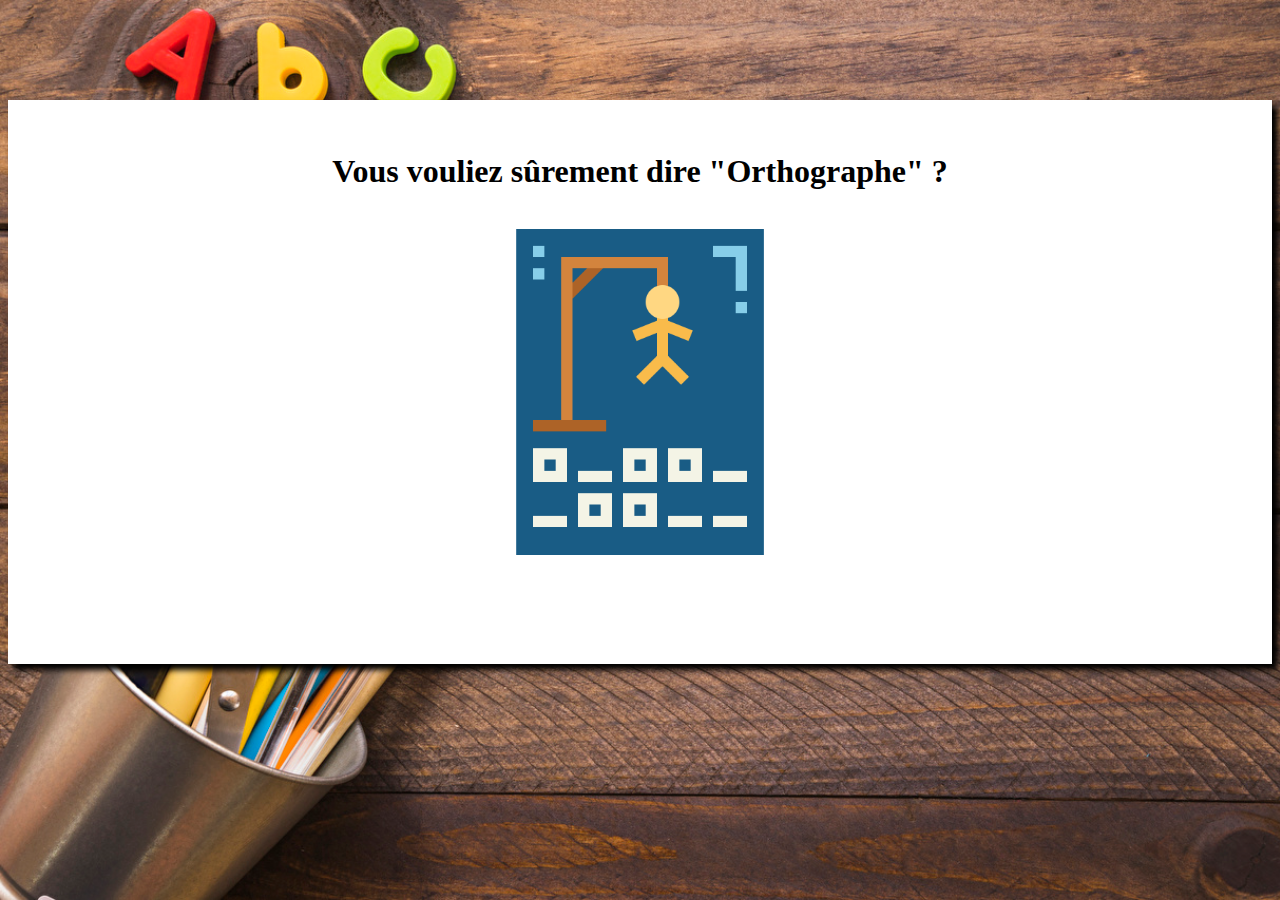
==== projet.html @ d119f7f2 "v1" ====
<!DOCTYPE html>
<html>
    <head>
        <meta charset="utf-8" />
        <link rel="stylesheet" href="style.css" />
        <title>Hortografe</title>
    </head>

    <body>
        <div id="page" >
            <h1>Vous vouliez sûrement dire "Orthographe" ?</h1>
            <p><a href="links/le_pendu.html"><img src="images/hangman_icon.png" alt="Le Pendu" /></a></p>
        </div>

    </body>
</html>
---- style.css ----
body
{
    background-size: cover;
    background-image: url(images/background.jpg);
    background-attachment: fixed;
}
#page
{
    max-width: 1200px;
    min-height: 500px;
    margin:auto;
    background-color: white;
    box-shadow:6px 6px 6px black;
    padding:2em;
    margin-top:100px;
}
h1
{
    text-align:center;
}
img
{
    max-width: 30%;
    margin:auto;
    display:flex;
}
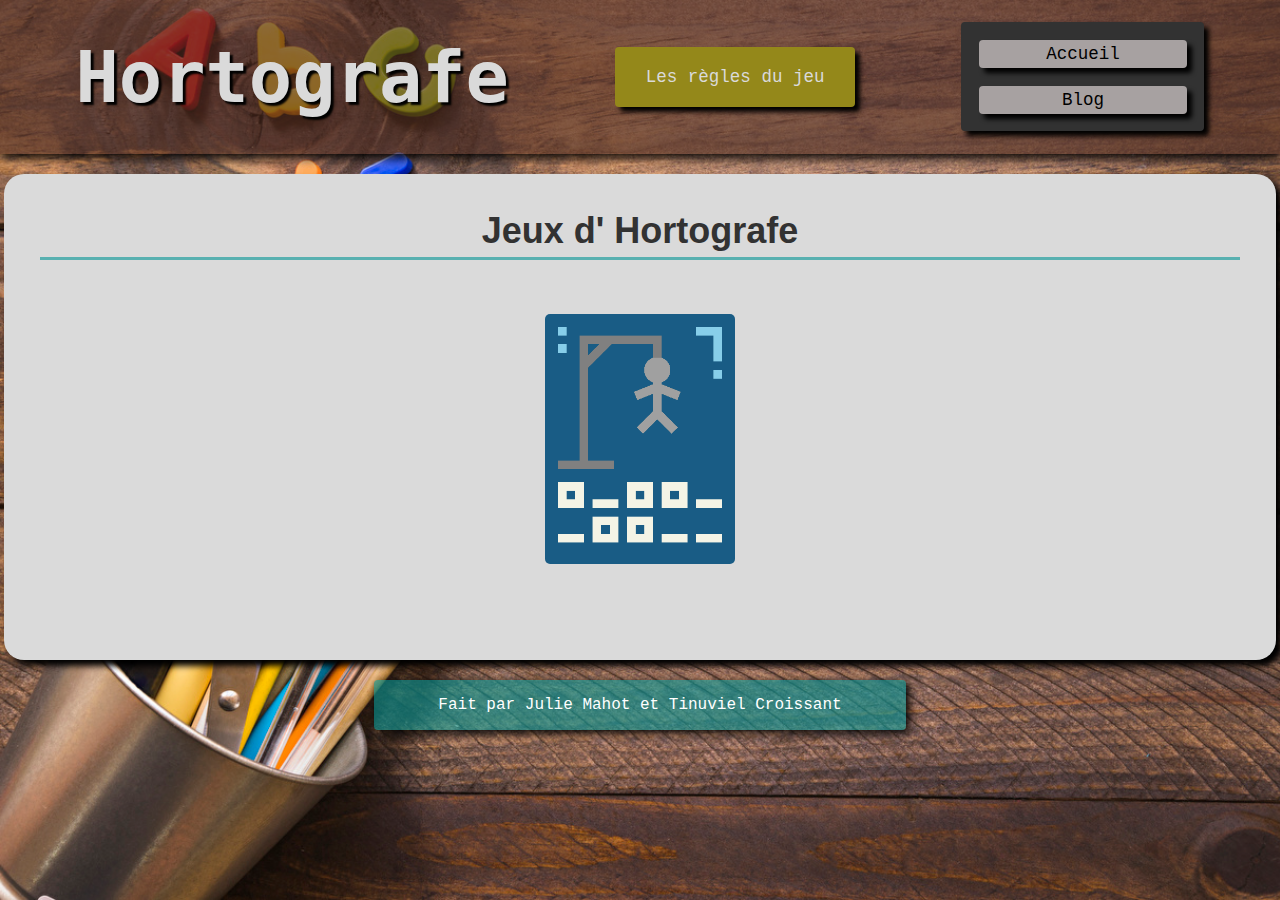
==== commit a316c9a2: "v2" ====
--- a/projet.html
+++ b/projet.html
@@ -7,10 +7,30 @@
     </head>
 
     <body>
-        <div id="page" >
-            <h1>Vous vouliez sûrement dire "Orthographe" ?</h1>
-            <p><a href="links/le_pendu.html"><img src="images/hangman_icon.png" alt="Le Pendu" /></a></p>
-        </div>
+        <header>
+            <a href="projet.html"><h1>Hortografe</h1></a>
+            <aside>
+                <a href="links/rules.html">Les règles du jeu</a>
+            </aside>
+            <nav>
+                <ul>
+                    <li><a href="projet.html">Accueil</a></li>
+                    <li><a href="https://blogjulietinuviel.wixsite.com/blogprojet" title="Ctrl + clic : ouvrir dans un nouvel onglet">Blog</a></li>
+                </ul>
+            </nav>
+        </header>
 
+        <section id="page">
+            <h1>Jeux d' Hortografe</h1>
+            <div id="container_pendu">
+                <a href="links/le_pendu.html"><img id="img_pendu" src="images/hangman_icon.png" alt="Le Pendu" /></a>
+            </div>
+        </section>
+
+        <footer>
+            <p>Fait par Julie Mahot et Tinuviel Croissant</p>
+        </footer>
     </body>
-</html>+</html>
+
+
--- a/style.css
+++ b/style.css
@@ -1,26 +1,194 @@
+/* Tout ce qui est mis en commentaire est inutile */
+
+/*
+@font-face 
+{
+	font-family: "";
+    src: url('fonts/.ttf');
+}*/
+
+*
+{
+    margin:0;
+}
+
 body
 {
     background-size: cover;
     background-image: url(images/background.jpg);
     background-attachment: fixed;
+    font-family: Harrington, Papyrus, "Lucida Handwriting", monospace, sans-serif;
 }
+
+/* HEADER */
+header
+{
+    display:flex;
+    flex-wrap: wrap;
+    justify-content: space-around;
+    align-items: center;
+    padding : 1.4em;
+    background-color: rgba(73, 40, 30, 0.63);
+    box-shadow: 0px 4px 10px black;
+}
+header h1
+{
+    font-size: 4.5em;
+    color:rgb(218,218,218);
+    text-align: center;
+    text-shadow: 3px 3px 2px black;
+}
+header a
+{
+    text-decoration: none;
+}
+
+/* BARRES DE NAVIGATION ( accueil et blog ) - fait parti du HEADER */
+nav
+{
+    background-color: rgb(50, 50, 50);
+    border-radius: 4px;
+    box-shadow: 5px 5px 5px black;
+}
+ul
+{
+    list-style-type: none;
+    padding:0;
+}
+li
+{
+    background-color: rgb(167, 161, 161);
+    border-radius: 4px;
+    box-shadow: 5px 5px 5px black;
+    display: flex;
+    margin:1.1em;
+}
+li > a /*lien de navigation */
+{
+    color:rgb(0, 0, 0);
+    font-family: 'Courier New', Courier, monospace, 'Arial Narrow Bold', sans-serif;
+    text-decoration: none;
+    font-size: 17.5px;
+    min-width: 200px;
+    text-align: center;
+    padding:4px;
+    min-height:20px;    /* important : la page ne bouge plus quand on clique */
+}
+
+li > a:active /*(quand on clique )*/
+{
+    font-size: 1.0em;
+}
+li > a:hover /* quand on passe la souris dessus */
+{
+    font-weight: bold ;
+    background-color:rgb(144, 144, 144) ;
+    border-radius: 4px;
+}
+
+/* BOUTON REGLES - fait parti du HEADER */
+aside
+{
+    background-color: rgb(148, 136, 26);
+    box-shadow: 5px 5px 5px black;
+    border-radius: 4px;
+    display:flex;
+}
+aside > a
+{
+    color:rgb(218, 218, 218);
+    font-family: 'Courier New', Courier, monospace;
+    text-decoration: none;
+    font-size: 17.5px;
+    min-width: 200px;
+    text-align:center;
+    padding:20px;
+    min-height: 20px;
+}
+aside > a:active
+{
+    font-size:1.0em;
+}
+aside:hover
+{
+    font-weight: bold;
+    background-color: rgb(125, 119, 9);
+}
+
+/* SECTION PAGE */
 #page
 {
+    display: flex;
+    flex-direction: column;
+    font-family: Papyrus, sans-serif;
+    font-size: large;
     max-width: 1200px;
-    min-height: 500px;
+    min-height: 414px;
+    margin: auto;
+    margin-top:20px;
+    background-color: rgb(218, 218, 218);
+    box-shadow:6px 6px 6px black;
+    border-radius:20px;
+    padding:2em;
+    text-align:center;
+    color:rgb(50, 50, 50);
+}
+
+#page h1
+{
+    /*min-height: 30px;*/
+    padding-bottom:5px;
+    border-bottom: rgba(1, 148, 148, 0.6) solid;
+}
+
+/* PENDU - fait parti de #page */
+#img_pendu
+{
+    /*margin:auto;*/
+    /*align-items: center;*/
+    border-radius:5px;
+    width: 190px;
+}
+#img_pendu:hover
+{
+    width:193px;
+}
+#img_pendu:active
+{
+    width:185px;
+}
+#container_pendu
+{
+    display: flex;
+    /*flex-direction: column;*/
+    min-height:364px;
+}
+#container_pendu > a
+{
     margin:auto;
-    background-color: white;
-    box-shadow:6px 6px 6px black;
-    padding:2em;
-    margin-top:100px;
 }
-h1
+
+/* REGLES - fait parti de #page */
+.container_text
 {
-    text-align:center;
+    padding:3em;
+    margin: auto;
+    font-family: cursive;
+    text-align: justify;
 }
-img
+
+/* PIED DE PAGE */
+footer
 {
-    max-width: 30%;
-    margin:auto;
-    display:flex;
-}+    font-family: "Blubble Tea",'Courier New', Courier, monospace;
+    color: white;
+    max-width:500px;
+    padding:1em;
+    background-color: rgba(1, 148, 148, 0.6);
+    border-radius: 4px;
+    box-shadow: 3px 3px 10px black;
+    margin: auto;
+    margin-top: 20px;
+    text-align: center;
+}
+
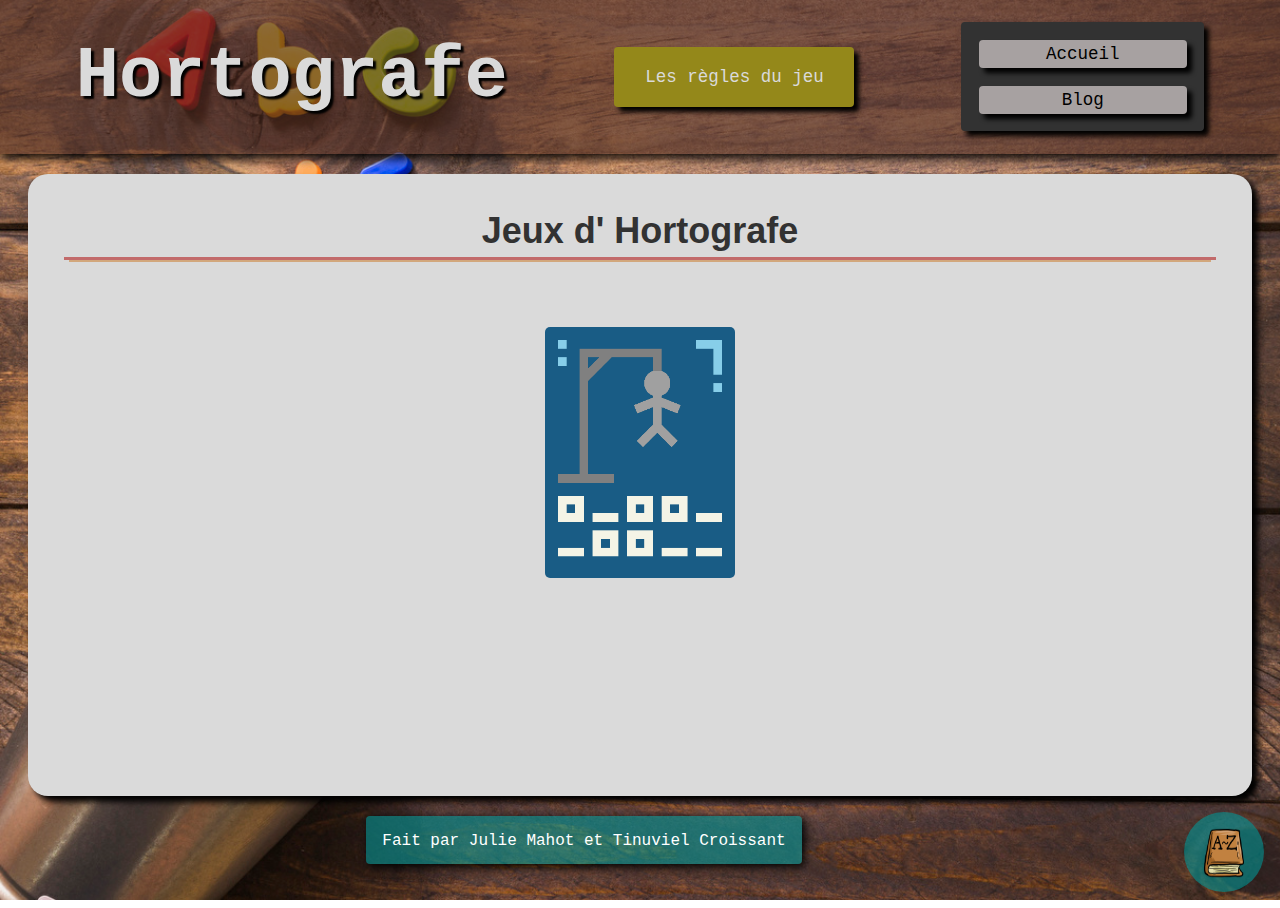
==== commit dc1dad4a: "v4" ====
--- a/projet.html
+++ b/projet.html
@@ -27,9 +27,17 @@
             </div>
         </section>
 
-        <footer>
-            <p>Fait par Julie Mahot et Tinuviel Croissant</p>
-        </footer>
+        <div id="piedDePage">
+            <footer>
+                <p>Fait par Julie Mahot et Tinuviel Croissant</p>
+            </footer>
+
+            <div id="bloc_logo_larousse">
+                <a id="lien_larousse" href="https://www.larousse.fr/dictionnaires/francais" title="Ctrl + clic : ouvrir dans un nouvel onglet">
+                    <p><img id="img_dico" src="images/img_dico.png" alt="DicoLarousse"/></p>
+                </a>
+            </div>
+        </div>
     </body>
 </html>
 
--- a/style.css
+++ b/style.css
@@ -55,7 +55,7 @@
     list-style-type: none;
     padding:0;
 }
-li
+nav li
 {
     background-color: rgb(167, 161, 161);
     border-radius: 4px;
@@ -63,7 +63,7 @@
     display: flex;
     margin:1.1em;
 }
-li > a /*lien de navigation */
+nav li > a /*lien de navigation */
 {
     color:rgb(0, 0, 0);
     font-family: 'Courier New', Courier, monospace, 'Arial Narrow Bold', sans-serif;
@@ -75,11 +75,11 @@
     min-height:20px;    /* important : la page ne bouge plus quand on clique */
 }
 
-li > a:active /*(quand on clique )*/
+nav li > a:active /*(quand on clique )*/
 {
     font-size: 1.0em;
 }
-li > a:hover /* quand on passe la souris dessus */
+nav li > a:hover /* quand on passe la souris dessus */
 {
     font-weight: bold ;
     background-color:rgb(144, 144, 144) ;
@@ -122,8 +122,8 @@
     flex-direction: column;
     font-family: Papyrus, sans-serif;
     font-size: large;
-    max-width: 1200px;
-    min-height: 414px;
+    max-width: 90%/*1216px*/;
+    min-height: 550px /*414px*/;
     margin: auto;
     margin-top:20px;
     background-color: rgb(218, 218, 218);
@@ -138,16 +138,18 @@
 {
     /*min-height: 30px;*/
     padding-bottom:5px;
-    border-bottom: rgba(1, 148, 148, 0.6) solid;
+    border-bottom: rgba(178, 34, 34, 0.61) solid;   /*rgba(1, 148, 148, 0.6) turquoise*/
+    box-shadow: 0px 7px 0px -5px rgba(205, 134, 63, 0.61);
 }
 
 /* PENDU - fait parti de #page */
 #img_pendu
 {
     /*margin:auto;*/
-    /*align-items: center;*/
+    align-items: center;
     border-radius:5px;
     width: 190px;
+    margin-top: 1.5em;
 }
 #img_pendu:hover
 {
@@ -168,13 +170,66 @@
     margin:auto;
 }
 
-/* REGLES - fait parti de #page */
+/*REGLES - fait parti de #page*/
 .container_text
 {
-    padding:3em;
+    padding:1em;
     margin: auto;
-    font-family: cursive;
+    /*font-family: cursive;*/
     text-align: justify;
+}
+
+/*new : règles */
+
+#regle_body
+{
+    text-align: left;
+}
+
+.container_text h2
+{
+    text-align: center;
+    font-size: 25px;
+}
+
+.liste_nav
+{
+    background-color: rgb(167, 161, 161);
+    border-radius: 4px;
+
+    font-family: 'Courier New', Courier, monospace, 'Arial Narrow Bold', sans-serif;
+    text-decoration: none;
+    font-size: 17.5px;
+    text-align: center;
+    min-width: 200px;
+    padding:4px;
+    min-height:20px;
+}
+
+.centre
+{
+    text-align: center;
+}
+
+.barre
+{
+    text-decoration: line-through;
+}
+
+.container_text strong
+{
+    color:red;
+}
+
+.container_text .larousse
+{
+    color:rgb(148, 136, 26);
+}
+
+.lien_pendu
+{
+    text-decoration: none;
+    color: rgb(50, 50, 50);
 }
 
 /* PIED DE PAGE */
@@ -188,7 +243,38 @@
     border-radius: 4px;
     box-shadow: 3px 3px 10px black;
     margin: auto;
-    margin-top: 20px;
-    text-align: center;
-}
-
+    margin-top: 20px; margin-bottom: 7px;
+    text-align: center;
+    height:1em;
+    display: flex;
+    flex-direction: column;
+    justify-content: space-around;
+    align-items: center;
+}
+
+/* LIEN DICO LAROUSSE */
+
+#piedDePage
+{
+    display:flex;
+}
+#bloc_logo_larousse
+{
+    background-color:rgba(1, 148, 148, 0.6);
+    text-align: center;
+    border-radius: 100%;
+    width:5em;
+    height:5em;
+    margin:1em;
+    display: flex;
+    flex-direction: column;
+    justify-content: space-around;
+    align-items: center;
+}   
+
+#img_dico
+{
+    width:40px;
+    height:50px;
+    padding:1em;
+}
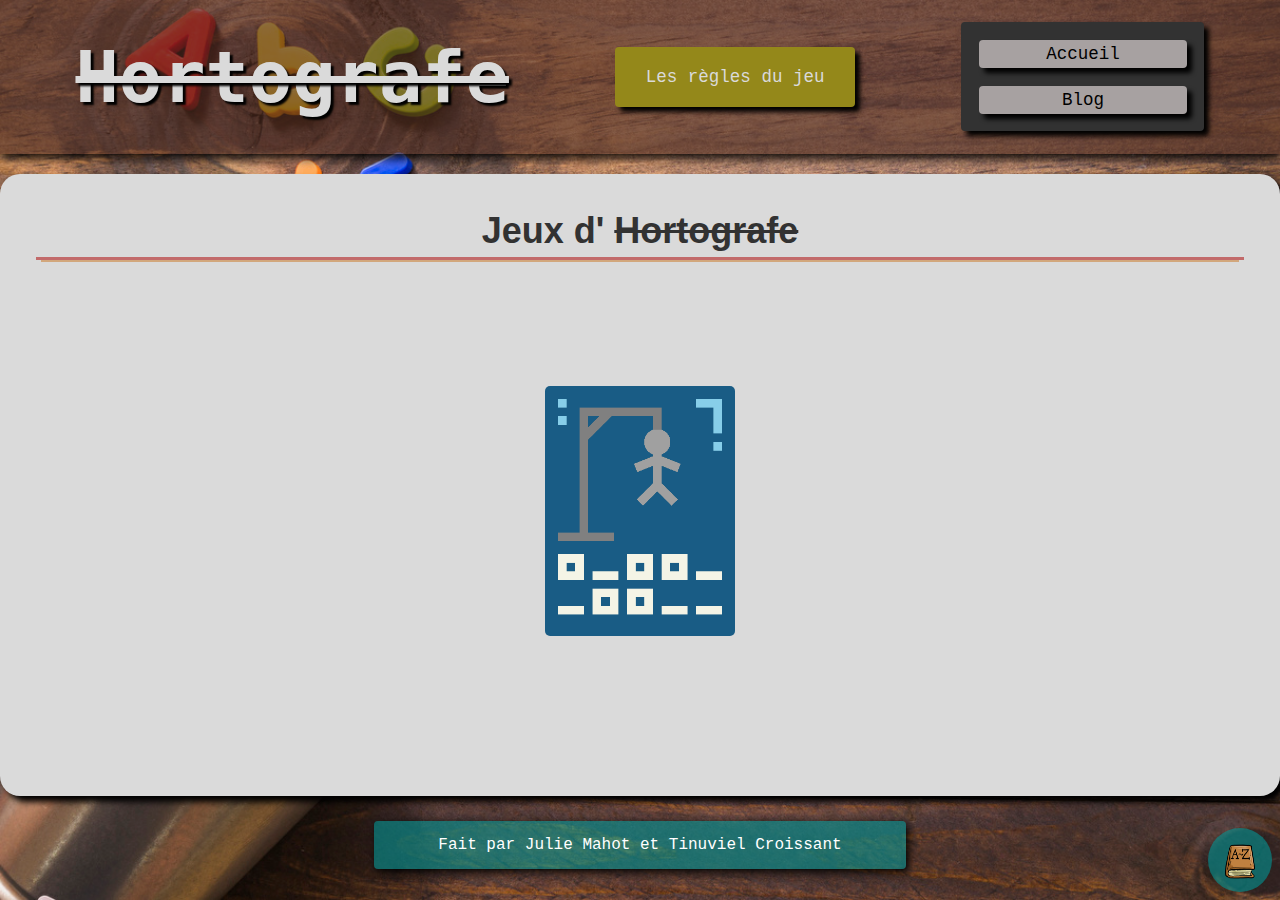
==== commit 5d4f720e: "v5" ====
--- a/projet.html
+++ b/projet.html
@@ -8,8 +8,8 @@
 
     <body>
         <header>
-            <a href="projet.html"><h1>Hortografe</h1></a>
-            <aside>
+            <a href="projet.html"><h1 class="barre">Hortografe</h1></a>
+            <aside id="header">
                 <a href="links/rules.html">Les règles du jeu</a>
             </aside>
             <nav>
@@ -21,7 +21,7 @@
         </header>
 
         <section id="page">
-            <h1>Jeux d' Hortografe</h1>
+            <h1>Jeux d' <span class="barre">Hortografe</span></h1>
             <div id="container_pendu">
                 <a href="links/le_pendu.html"><img id="img_pendu" src="images/hangman_icon.png" alt="Le Pendu" /></a>
             </div>
@@ -33,7 +33,7 @@
             </footer>
 
             <div id="bloc_logo_larousse">
-                <a id="lien_larousse" href="https://www.larousse.fr/dictionnaires/francais" title="Ctrl + clic : ouvrir dans un nouvel onglet">
+                <a id="lien_larousse" href="https://www.larousse.fr/dictionnaires/francais" title="Site Larousse | Ctrl + clic : ouvrir dans un nouvel onglet">
                     <p><img id="img_dico" src="images/img_dico.png" alt="DicoLarousse"/></p>
                 </a>
             </div>
--- a/style.css
+++ b/style.css
@@ -87,14 +87,14 @@
 }
 
 /* BOUTON REGLES - fait parti du HEADER */
-aside
+aside[id="header"]
 {
     background-color: rgb(148, 136, 26);
     box-shadow: 5px 5px 5px black;
     border-radius: 4px;
     display:flex;
 }
-aside > a
+aside[id="header"] > a
 {
     color:rgb(218, 218, 218);
     font-family: 'Courier New', Courier, monospace;
@@ -105,11 +105,11 @@
     padding:20px;
     min-height: 20px;
 }
-aside > a:active
+aside[id="header"] > a:active
 {
     font-size:1.0em;
 }
-aside:hover
+aside[id="header"]:hover
 {
     font-weight: bold;
     background-color: rgb(125, 119, 9);
@@ -122,8 +122,8 @@
     flex-direction: column;
     font-family: Papyrus, sans-serif;
     font-size: large;
-    max-width: 90%/*1216px*/;
-    min-height: 550px /*414px*/;
+    max-width: 1216px;
+    min-height: 550px/*414px*/;
     margin: auto;
     margin-top:20px;
     background-color: rgb(218, 218, 218);
@@ -146,10 +146,10 @@
 #img_pendu
 {
     /*margin:auto;*/
-    align-items: center;
+    /*align-items: center;*/
     border-radius:5px;
     width: 190px;
-    margin-top: 1.5em;
+    margin-top: 7em/*1.5em*/;
 }
 #img_pendu:hover
 {
@@ -168,6 +168,69 @@
 #container_pendu > a
 {
     margin:auto;
+}
+
+/*PENDU*/
+
+#clavier
+{
+    display: flex;
+    flex-direction: column;
+    background:white;
+}
+
+table
+{
+    border:4px black;
+    padding:10px;
+    background-color: rgba(1, 148, 148, 0.6);
+}
+
+td 
+{
+    background:white;
+    border:1px solid black;
+    width:25px;
+    height:25px;
+    text-align:center;
+    cursor:pointer;
+    /*défini forme souris pour une action : ici les liens/boutons*/
+}
+
+#cachette
+{
+    margin:auto;
+    /*clear:both; doit être utilisé seulement après un float il me semble*/ 
+    /*top:100px; top est seulement utile si tu mets 'position: ;'*/
+}
+
+#cachette td
+{
+    padding:10px;
+    background-color:white;
+    border:solid black 2px;
+    width:30px;
+    height:30px;
+    font-weight:bold;
+    font-size:1.5em;
+    text-align:center;
+}
+
+/*#cachette p{
+    visibility:hidden;
+}*/
+
+
+.recharger
+{
+    color:black;
+    text-decoration:none;
+    font-size:20px;
+}
+
+aside[id="clavier"]
+{
+    font-weight: bold;
 }
 
 /*REGLES - fait parti de #page*/
@@ -243,38 +306,37 @@
     border-radius: 4px;
     box-shadow: 3px 3px 10px black;
     margin: auto;
-    margin-top: 20px; margin-bottom: 7px;
-    text-align: center;
+    margin-top: 25px; margin-bottom: 7px;
+    /*text-align: center;*/
     height:1em;
     display: flex;
-    flex-direction: column;
+    /*flex-direction: column;*/
     justify-content: space-around;
     align-items: center;
+    /*position: relative;
+    bottom:0px;
+    left:0;
+    right:0;*/
 }
 
 /* LIEN DICO LAROUSSE */
 
-#piedDePage
-{
-    display:flex;
-}
 #bloc_logo_larousse
 {
     background-color:rgba(1, 148, 148, 0.6);
     text-align: center;
     border-radius: 100%;
-    width:5em;
-    height:5em;
-    margin:1em;
-    display: flex;
-    flex-direction: column;
-    justify-content: space-around;
-    align-items: center;
+    width:4em;
+    height:4em;
+    margin:0.5em;/**/
+    position:fixed;
+    bottom:0px;
+    right:0px;
 }   
 
 #img_dico
 {
-    width:40px;
-    height:50px;
+    width:30px;
+    height:35px;/**/
     padding:1em;
-}
+}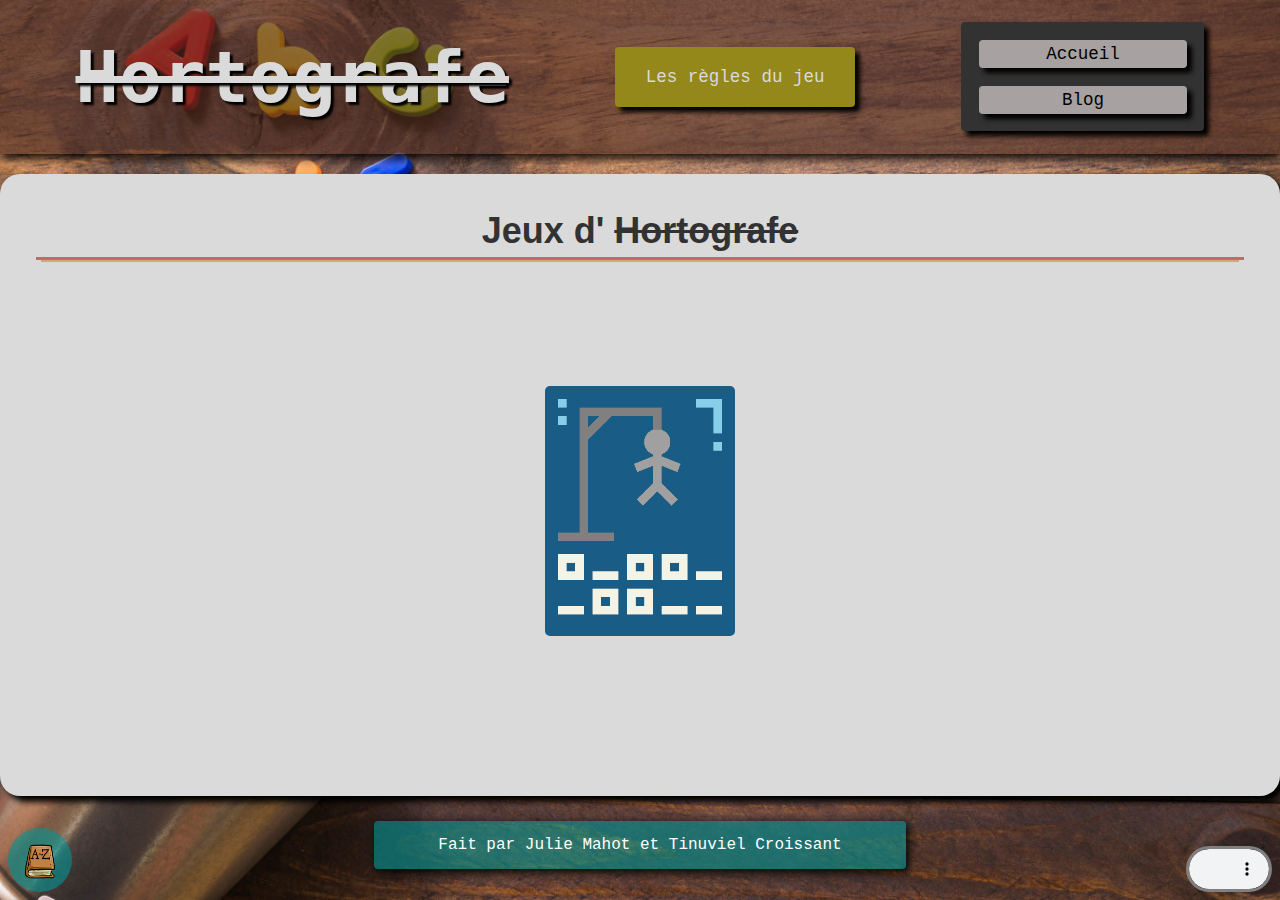
==== commit ffd9c0bd: "v6" ====
--- a/projet.html
+++ b/projet.html
@@ -4,6 +4,17 @@
         <meta charset="utf-8" />
         <link rel="stylesheet" href="style.css" />
         <title>Hortografe</title>
+        <script type="text/javascript">             
+            function toggleDisplay(elmt)
+            {
+               if(typeof elmt == "string")
+                  elmt = document.getElementById(elmt);
+               if(elmt.style.display == "none")
+                  elmt.style.display = "";
+               else
+                  elmt.style.display = "none";
+            }
+        </script>
     </head>
 
     <body>
@@ -37,6 +48,8 @@
                     <p><img id="img_dico" src="images/img_dico.png" alt="DicoLarousse"/></p>
                 </a>
             </div>
+
+            <audio src="musics/Jaunter-Reset.mp3" controls loop>Votre navigateur ne semble pas supporter ce fichier.</audio>
         </div>
     </body>
 </html>
--- a/style.css
+++ b/style.css
@@ -331,7 +331,7 @@
     margin:0.5em;/**/
     position:fixed;
     bottom:0px;
-    right:0px;
+    left:0px;
 }   
 
 #img_dico
@@ -339,4 +339,18 @@
     width:30px;
     height:35px;/**/
     padding:1em;
+}
+
+/* AUDIO */
+
+audio
+{
+    width:80px;
+    height:40px;
+    border-radius:30px;
+    margin:0.5em;
+    position:fixed;
+    bottom:0px;
+    right:0px;
+    border: 3px solid grey;
 }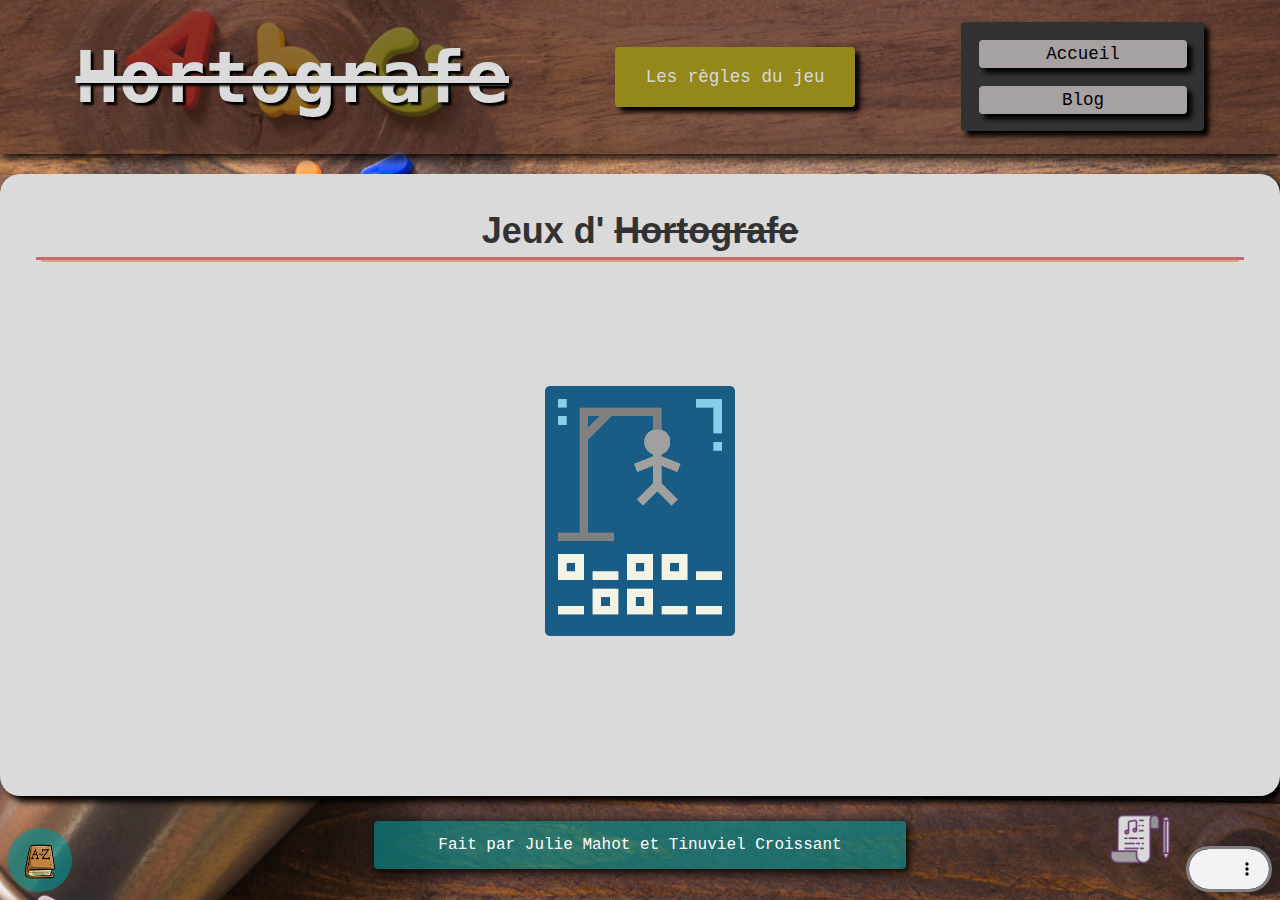
==== commit 6f46876d: "v8" ====
--- a/projet.html
+++ b/projet.html
@@ -34,7 +34,7 @@
         <section id="page">
             <h1>Jeux d' <span class="barre">Hortografe</span></h1>
             <div id="container_pendu">
-                <a href="links/le_pendu.html"><img id="img_pendu" src="images/hangman_icon.png" alt="Le Pendu" /></a>
+                <a href="links/le_pendu - Copie - Copie - Copie.html"><img id="img_pendu" src="images/hangman_icon.png" alt="Le Pendu" /></a>
             </div>
         </section>
 
@@ -50,6 +50,26 @@
             </div>
 
             <audio src="musics/Jaunter-Reset.mp3" controls loop>Votre navigateur ne semble pas supporter ce fichier.</audio>
+
+            <p><img onclick="montrerCacher('credit_auteur');" id="icon_music" src="images/icon_music.png" alt="Notes et Références : Crédit d'auteurs (Musique)" title="Cliquer 2 fois pour faire apparaître"/></p>
+            <p id="credit_auteur">
+                <span class="label">Auteur : </span><a class="lien_credits" href="https://jaunter.bandcamp.com">Jaunter</a><br/>
+                <span class="label">Track : </span>Reset<br/>
+                <span class="label">Licence : </span><a class="lien_credits" href="https://creativecommons.org/licenses/by/3.0/">https://creativecommons.org/licenses/by/3.0/</a><br/>
+                <span class="label">Source : </span><a class="lien_credits" href="https://auboutdufil.com/?id=497">Télécharger gratuitement Jaunter -  Reset</a>
+            </p>
+
+            <script language="Javascript" >
+                function montrerCacher(){
+                    var texte = document.getElementById('credit_auteur');
+                    if(texte.style.display == "none") {
+                        texte.style.display = "table-cell";
+                    }
+                    else {
+                        texte.style.display = "none";
+                    }
+                }
+            </script>
         </div>
     </body>
 </html>
--- a/style.css
+++ b/style.css
@@ -18,6 +18,7 @@
     background-image: url(images/background.jpg);
     background-attachment: fixed;
     font-family: Harrington, Papyrus, "Lucida Handwriting", monospace, sans-serif;
+    position: relative;
 }
 
 /* HEADER */
@@ -132,6 +133,7 @@
     padding:2em;
     text-align:center;
     color:rgb(50, 50, 50);
+    position: relative;/**/
 }
 
 #page h1
@@ -172,11 +174,17 @@
 
 /*PENDU*/
 
-#clavier
+#clavier_imgPendu
 {
     display: flex;
-    flex-direction: column;
+    /*flex-direction: column;*/
+    justify-content: space-around;
+    align-items: center;
     background:white;
+    height:300px;
+    font-weight: bold;
+    border-radius: 0px 0px 20px 20px;/**/
+    box-shadow: 0px 3px 2px grey;/**/
 }
 
 table
@@ -184,6 +192,9 @@
     border:4px black;
     padding:10px;
     background-color: rgba(1, 148, 148, 0.6);
+    position: relative;
+    bottom:-20px;
+    border-radius: 7px;
 }
 
 td 
@@ -216,9 +227,24 @@
     text-align:center;
 }
 
-/*#cachette p{
-    visibility:hidden;
-}*/
+#recommencer
+{
+    position: absolute;
+    bottom: 20px;
+    left:0;
+    right:0;
+}
+
+#icon_redo
+{
+    width: 50px;
+    height:50px;
+}
+
+#cachette p
+{
+    visibility: hidden;
+}
 
 
 .recharger
@@ -229,6 +255,17 @@
 }
 
 aside[id="clavier"]
+{
+    font-weight: bold;
+}
+
+.pendu
+{
+    width: 250px;
+    height:250px;
+}
+
+.bold
 {
     font-weight: bold;
 }
@@ -353,4 +390,80 @@
     bottom:0px;
     right:0px;
     border: 3px solid grey;
+}
+
+#icon_music
+{
+    height:60px;
+    width:60px;
+    cursor: pointer;
+    position: absolute;
+    bottom:0px;
+    right:110px;
+}
+
+#icon_music:active
+{
+    height:55px;
+    width:55px;
+}
+
+#credit_auteur
+{
+    display: none;
+    padding-left:2em;
+    padding-right: 1em;
+    padding-top:5em;
+    height:165px;
+    width:200px;
+    vertical-align: middle;
+    background-image: url("images/postit.png");
+    background-size: cover;
+    font-size: 1em;
+    position: absolute;
+    bottom:0px;
+    right:200px;
+    font-family: cursive;
+    font-size: small;
+}
+.label
+{
+    font-weight: bold;
+    color: orange;
+}
+.lien_credits
+{
+    text-decoration: none;
+    color:darkcyan;
+}
+
+/* MediaQueries */
+
+@media all and (max-width:1024px)
+{
+    #clavier_imgPendu
+    {
+        flex-direction: column;
+        height:450px;
+    }
+    table
+    {
+        bottom:-10px;
+    }
+    #page
+    {
+        min-height: 670px;
+    }
+    #cachette
+    {
+        margin-top:10px;
+    }
+    table
+    {
+        margin-bottom: 10px;
+    }
+    #recommencer
+    {
+        bottom:12px;
+    }
 }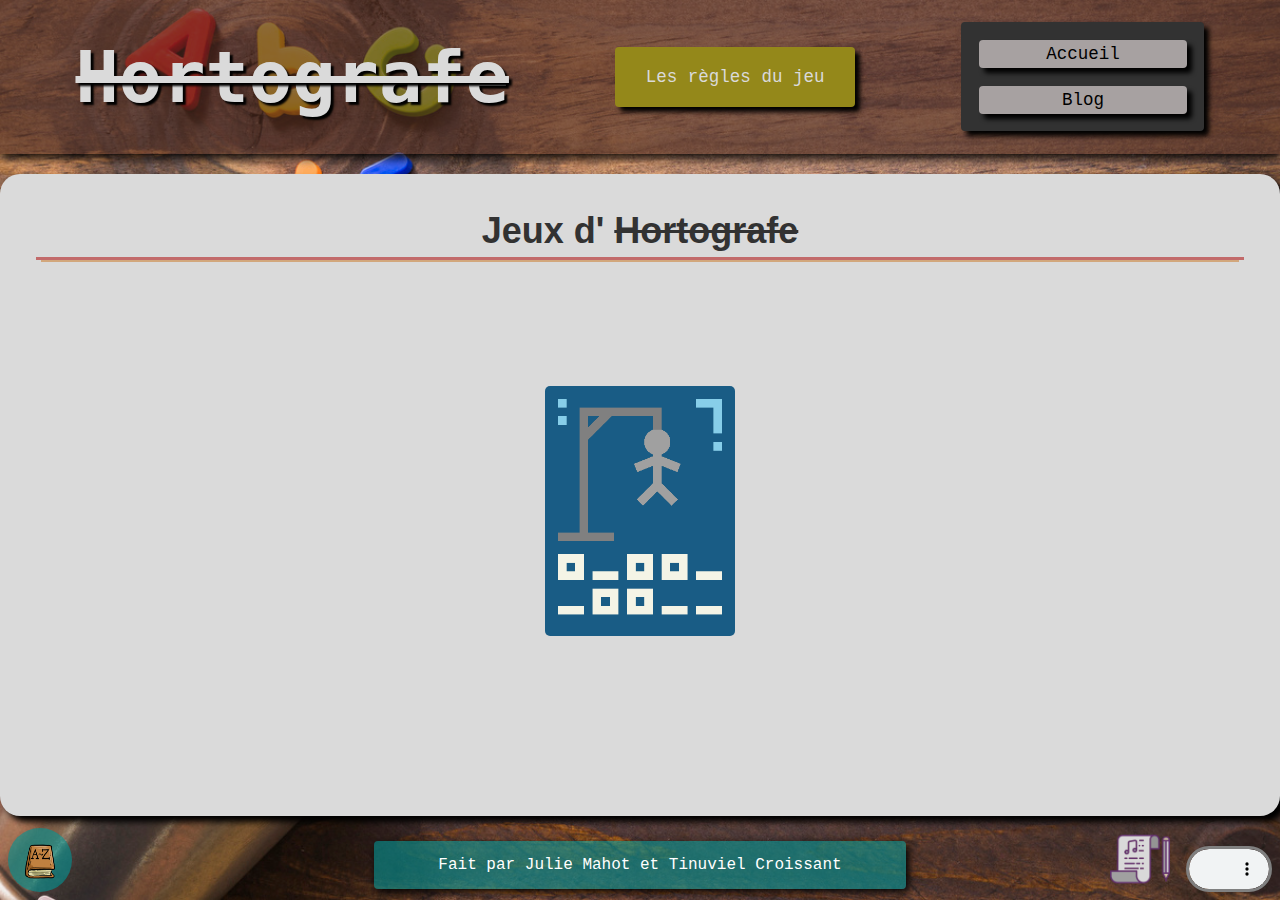
==== commit 7f5d85a9: "v15" ====
--- a/projet.html
+++ b/projet.html
@@ -34,7 +34,7 @@
         <section id="page">
             <h1>Jeux d' <span class="barre">Hortografe</span></h1>
             <div id="container_pendu">
-                <a href="links/le_pendu - Copie - Copie - Copie.html"><img id="img_pendu" src="images/hangman_icon.png" alt="Le Pendu" /></a>
+                <a href="links/le_pendu.html"><img id="img_pendu" src="images/hangman_icon.png" alt="Le Pendu" /></a>
             </div>
         </section>
 
--- a/style.css
+++ b/style.css
@@ -124,7 +124,7 @@
     font-family: Papyrus, sans-serif;
     font-size: large;
     max-width: 1216px;
-    min-height: 550px/*414px*/;
+    min-height: 570px/*414px*/;
     margin: auto;
     margin-top:20px;
     background-color: rgb(218, 218, 218);
@@ -197,14 +197,14 @@
     border-radius: 7px;
 }
 
-td 
+td[class="clavier"] /* A REVOIR !!! */
 {
     background:white;
     border:1px solid black;
     width:25px;
     height:25px;
     text-align:center;
-    cursor:pointer;
+    cursor: pointer;
     /*défini forme souris pour une action : ici les liens/boutons*/
 }
 
@@ -263,6 +263,30 @@
 {
     width: 250px;
     height:250px;
+}
+
+.compteur
+{
+    width: 120px;
+    height:120px;
+}
+
+.compteur_width
+{
+    width:250px;//modif
+}
+#pendu_container_img
+{
+    display: flex;
+    justify-content: space-around;
+    align-items: center;
+    width:650px;
+}
+
+#message_defaite
+{
+    display: none;
+    margin-top:1em;
 }
 
 .bold
@@ -390,6 +414,7 @@
     bottom:0px;
     right:0px;
     border: 3px solid grey;
+    z-index: 2;
 }
 
 #icon_music
@@ -400,6 +425,7 @@
     position: absolute;
     bottom:0px;
     right:110px;
+    z-index: 1;
 }
 
 #icon_music:active
@@ -412,10 +438,10 @@
 {
     display: none;
     padding-left:2em;
-    padding-right: 1em;
+    padding-right: 2em;
     padding-top:5em;
     height:165px;
-    width:200px;
+    width:184px;
     vertical-align: middle;
     background-image: url("images/postit.png");
     background-size: cover;
@@ -425,6 +451,7 @@
     right:200px;
     font-family: cursive;
     font-size: small;
+    word-wrap: break-word;
 }
 .label
 {
@@ -452,7 +479,7 @@
     }
     #page
     {
-        min-height: 670px;
+        min-height: 710px;
     }
     #cachette
     {
@@ -466,4 +493,30 @@
     {
         bottom:12px;
     }
+    #icon_music
+    {
+        bottom:80px;
+        right:10px;
+    }
+    #credit_auteur
+    {
+        right:100px;
+    }
+    nav
+    {
+        margin-top: 1em;
+
+    }
+    aside[id="header"]
+    {
+        margin-top:1em;
+    }
+}
+@media all and (max-width:670px)
+{
+    .pendu
+    {
+        width:190px;
+        height:180px;
+    }
 }